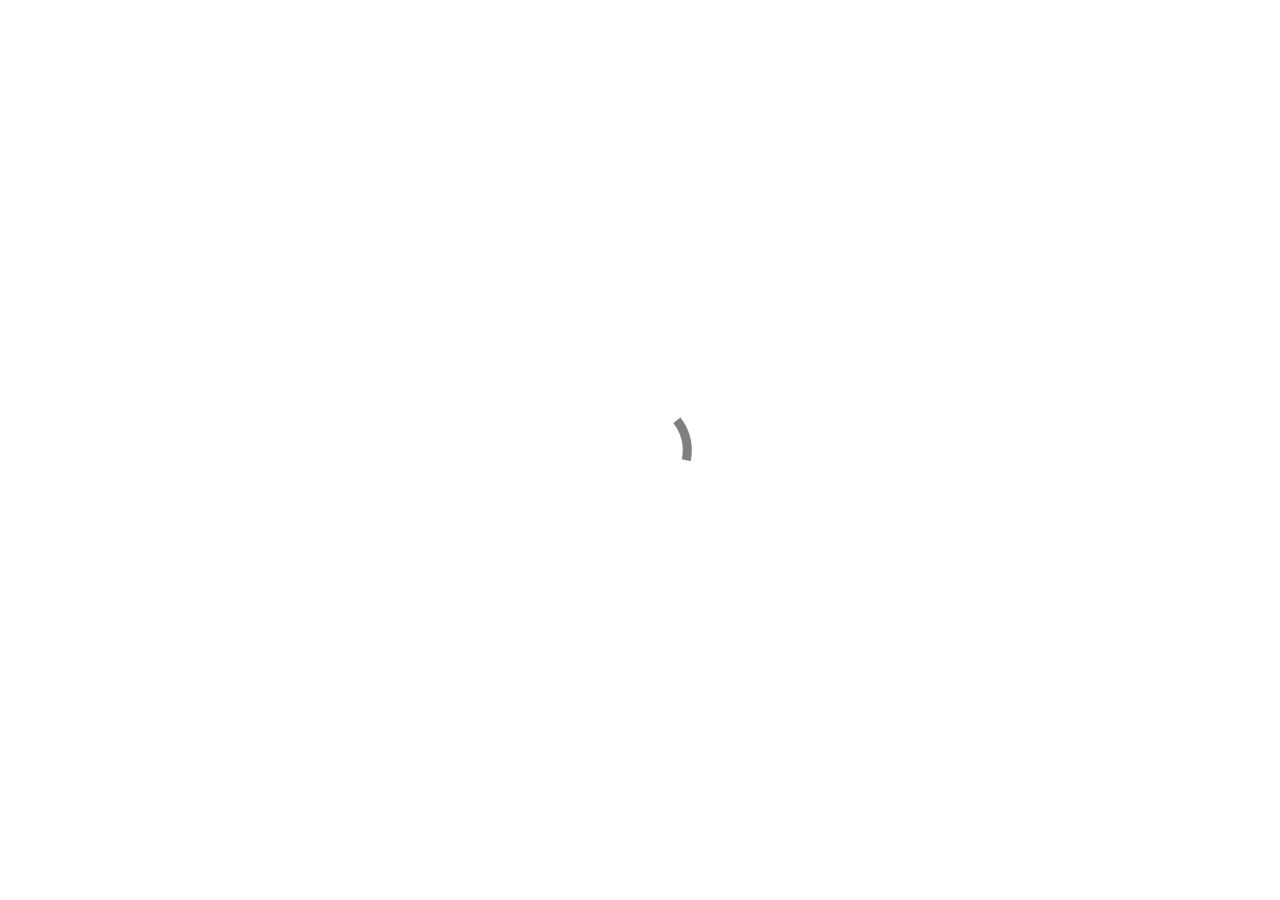
==== routine.html @ 63a62ec3 "2025-01-02 00:31:05" ====
<!doctype html>
<html lang="fa">
<head>
    <meta charset="utf-8">
    <meta name="keywords" content="دلفین مارکت، میدان دریاچه">
    <meta name="description" content="">
    <meta name="viewport" content="width=device-width, initial-scale=1.0, viewport-fit=cover">
	<link rel="canonical" href="https://2lfin.ir/routine.html">
	<meta name="robots" content="index, follow">
    <link rel="shortcut icon" type="image/png" href="favicon.png">
    
	<link rel="stylesheet" type="text/css" href="./all.css?1384">
	<link href='https://fonts.googleapis.com/css?family=Noto+Sans+Arabic:100..900,700,40&display=swap&subset=latin,latin-ext' rel='stylesheet' type='text/css'>
	<link href='https://fonts.googleapis.com/css?family=Noto+Kufi+Arabic:100..900,40&display=swap&subset=latin,latin-ext' rel='stylesheet' type='text/css'>
    <title>دلفین مارکت | ثبت سفارش روتین</title>
<script>
function goBack() {
  window.history.back();
}
</script>

<meta charset="UTF-8">
<meta name="viewport" content="width=device-width, initial-scale=1.0">
<meta charset="UTF-8">
<meta name="viewport" content="width=device-width, initial-scale=1.0">

<!-- Standard favicon -->
<link rel="icon" href="FavIcon/favicon.ico" type="image/x-icon">

<!-- Favicon for different sizes -->
<link rel="icon" type="image/png" sizes="16x16" href="FavIcon/favicon-16x16.png">
<link rel="icon" type="image/png" sizes="32x32" href="FavIcon/favicon-32x32.png">
<link rel="icon" type="image/png" sizes="96x96" href="FavIcon/favicon-96x96.png">

<!-- Apple Touch Icons -->
<link rel="apple-touch-icon" sizes="57x57" href="FavIcon/apple-icon-57x57.png">
<link rel="apple-touch-icon" sizes="60x60" href="FavIcon/apple-icon-60x60.png">
<link rel="apple-touch-icon" sizes="72x72" href="FavIcon/apple-icon-72x72.png">
<link rel="apple-touch-icon" sizes="76x76" href="FavIcon/apple-icon-76x76.png">
<link rel="apple-touch-icon" sizes="114x114" href="FavIcon/apple-icon-114x114.png">
<link rel="apple-touch-icon" sizes="120x120" href="FavIcon/apple-icon-120x120.png">
<link rel="apple-touch-icon" sizes="144x144" href="FavIcon/apple-icon-144x144.png">
<link rel="apple-touch-icon" sizes="152x152" href="FavIcon/apple-icon-152x152.png">
<link rel="apple-touch-icon" sizes="180x180" href="FavIcon/apple-icon-180x180.png">

<!-- Android Icons -->
<link rel="icon" type="image/png" sizes="36x36" href="FavIcon/android-icon-36x36.png">
<link rel="icon" type="image/png" sizes="48x48" href="FavIcon/android-icon-48x48.png">
<link rel="icon" type="image/png" sizes="72x72" href="FavIcon/android-icon-72x72.png">
<link rel="icon" type="image/png" sizes="96x96" href="FavIcon/android-icon-96x96.png">
<link rel="icon" type="image/png" sizes="144x144" href="FavIcon/android-icon-144x144.png">
<link rel="icon" type="image/png" sizes="192x192" href="FavIcon/android-icon-192x192.png">

<!-- Microsoft Icons -->
<meta name="msapplication-TileImage" content="FavIcon/ms-icon-144x144.png">
<meta name="msapplication-square70x70logo" content="FavIcon/ms-icon-70x70.png">
<meta name="msapplication-square150x150logo" content="FavIcon/ms-icon-150x150.png">
<meta name="msapplication-square310x310logo" content="FavIcon/ms-icon-310x310.png">
<meta name="msapplication-config" content="FavIcon/browser_config.xml">

<!-- Manifest file -->
<link rel="manifest" href="FavIcon/manifest.json">

    
<!-- Analytics -->
 
<!-- Analytics END -->
    
</head>
<body>

<!-- Preloader -->
<div id="page-loading-blocs-notifaction" class="page-preloader"></div>
<!-- Preloader END -->


<!-- Main container -->
<div class="page-container">
    
<!-- bloc-1 -->
<div class="bloc bg-dolphin-pattern bloc-fill-screen bgc-5406 d-bloc" id="bloc-1">
	<div class="bloc-bg-mask">
		<svg class="svg-mask bloc-0-fill" viewBox="0 0 500 500" preserveAspectRatio="xMidYMid slice"><path d="m0 0h500v500h-500z"></path></svg>
	</div>
	<div class="container">
			<div class="row">
				<div class="text-left col-lg-12">
					<h1 class="routine-h1 mt-3">
						نکات مهم قبل از ثبت سفارش روتین
					</h1>
					<div class="divider-h divider-white">
					</div>
				</div>
				<div class="text-left offset-lg-1 col-lg-10">
					<p class="text-lg-right p-style text-md-right text-sm-right text-right">
						‏۱. سبد خرید شما در هر یک از روز‌های انتخابی شما <strong>یک مرتبه</strong> برای شما ارسال می‌شود.‏
					</p>
					<p class="text-lg-right p-style text-md-right text-sm-right text-right">
						‏۲. انتخاب حداقل یک روز در هفته لازم است. حتماً <strong>حداقل یک روز</strong> را انتخاب کنید.‏
					</p>
					<p class="text-lg-right p-style text-md-right text-sm-right text-right">
						‏۳. در صورت بروز هرگونه مشکل در روند سفارش یا دریافت سفارش روتین خود، با ما در تماس باشید. ما در حال بهبود &nbsp;زیرساخت خود برای ارائه هرچه بهتر این طرح هستیم.‏
					</p>
				</div>
				<div class="text-left offset-lg-1 col-lg-10">
					<div class="text-center">
						<a href="https://forms.gle/aLJbWPfypbDdyg2J6" class="btn btn-d btn-lg btn-padding-top mt-2" target="_blank">متوجه شدم؛ من را به روتین ببر!‏</a>
					</div>
				</div>
			</div>
		</div>
</div>
<!-- bloc-1 END -->

<!-- ScrollToTop Button -->
<button aria-label="Scroll to top button" class="bloc-button btn btn-d scrollToTop" onclick="scrollToTarget('1',this)"><svg xmlns="http://www.w3.org/2000/svg" width="22" height="22" viewBox="0 0 32 32"><path class="scroll-to-top-btn-icon" d="M30,22.656l-14-13-14,13"/></svg></button>
<!-- ScrollToTop Button END-->


</div>
<!-- Main container END -->
    


<!-- Additional JS -->
<script src="./js/jquery.min.js?1976"></script>
<script src="./js/bootstrap.bundle.min.js?4186"></script>
<script src="./js/blocs.min.js?4794"></script>
<script src="./js/lazysizes.min.js" defer></script><!-- Additional JS END -->


</body>
</html>
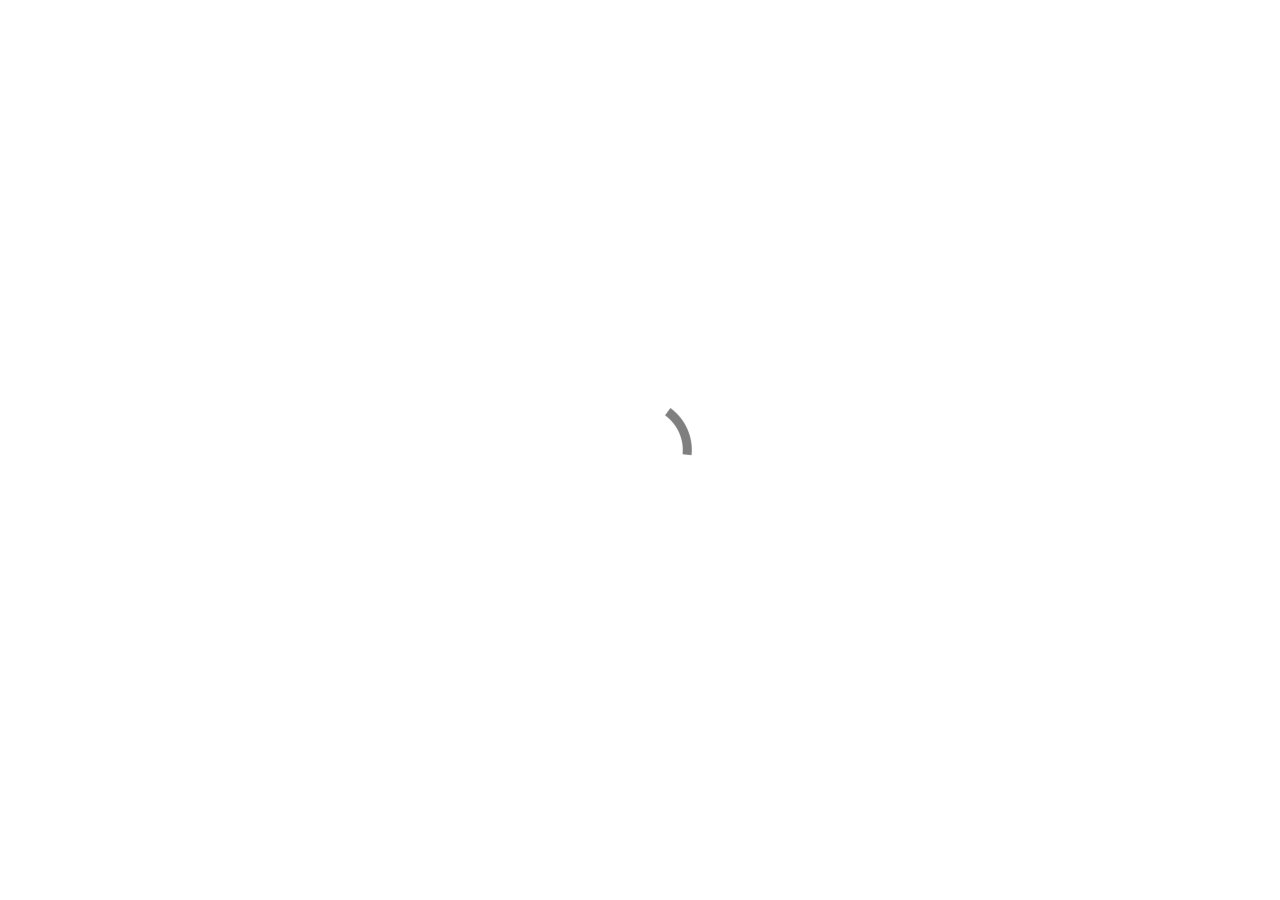
==== commit 1a68b43e: "2025-01-02 00:38:56" ====
--- a/routine.html
+++ b/routine.html
@@ -9,7 +9,7 @@
 	<meta name="robots" content="index, follow">
     <link rel="shortcut icon" type="image/png" href="favicon.png">
     
-	<link rel="stylesheet" type="text/css" href="./all.css?1384">
+	<link rel="stylesheet" type="text/css" href="./all.css?1195">
 	<link href='https://fonts.googleapis.com/css?family=Noto+Sans+Arabic:100..900,700,40&display=swap&subset=latin,latin-ext' rel='stylesheet' type='text/css'>
 	<link href='https://fonts.googleapis.com/css?family=Noto+Kufi+Arabic:100..900,40&display=swap&subset=latin,latin-ext' rel='stylesheet' type='text/css'>
     <title>دلفین مارکت | ثبت سفارش روتین</title>
@@ -93,7 +93,7 @@
 				</div>
 				<div class="text-left offset-lg-1 col-lg-10">
 					<p class="text-lg-right p-style text-md-right text-sm-right text-right">
-						‏۱. سبد خرید شما در هر یک از روز‌های انتخابی شما <strong>یک مرتبه</strong> برای شما ارسال می‌شود.‏
+						‏۱. سبد خرید شما در هر یک از روز‌های انتخابی&nbsp;<strong>یک مرتبه</strong> برای شما ارسال می‌شود.‏
 					</p>
 					<p class="text-lg-right p-style text-md-right text-sm-right text-right">
 						‏۲. انتخاب حداقل یک روز در هفته لازم است. حتماً <strong>حداقل یک روز</strong> را انتخاب کنید.‏
@@ -123,9 +123,9 @@
 
 
 <!-- Additional JS -->
-<script src="./js/jquery.min.js?1976"></script>
-<script src="./js/bootstrap.bundle.min.js?4186"></script>
-<script src="./js/blocs.min.js?4794"></script>
+<script src="./js/jquery.min.js?6111"></script>
+<script src="./js/bootstrap.bundle.min.js?4687"></script>
+<script src="./js/blocs.min.js?2042"></script>
 <script src="./js/lazysizes.min.js" defer></script><!-- Additional JS END -->
 
 
